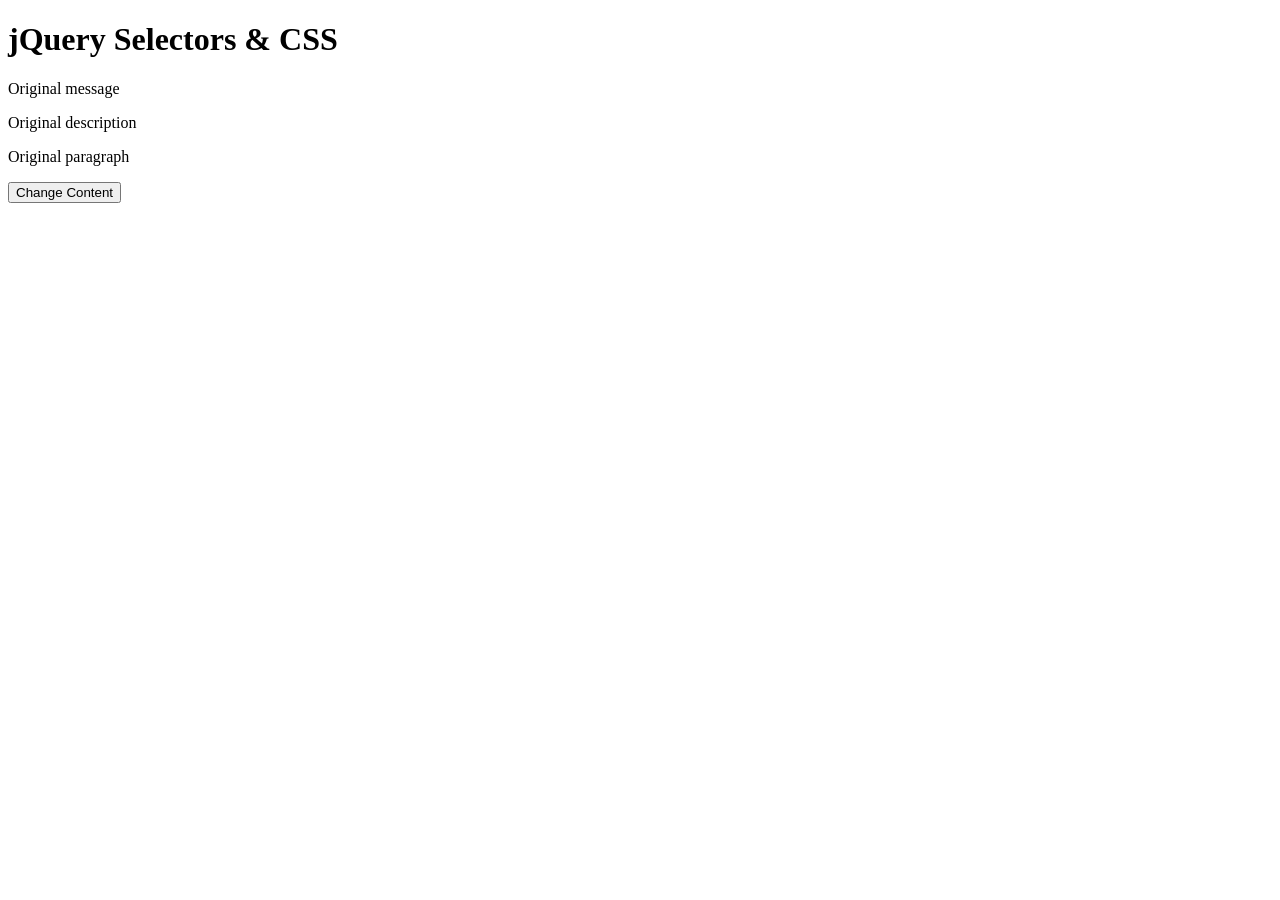
==== index.html @ 7b7e92f3 "feat: complete jQuery setup and selectors" ====
<!DOCTYPE html>
<html lang="en">
<head>
    <meta charset="UTF-8">
    <meta name="viewport" content="width=device-width, initial-scale=1.0">
    <title>Assignment 6 - jQuery</title>
    <link rel="stylesheet" href="style.css">
</head>
<body>

    <h1>jQuery Selectors & CSS</h1>
<p id="message">Original message</p>
<p class="description">Original description</p>
<p>Original paragraph</p>

<button id="changeBtn">Change Content</button>


   
    <script src="https://code.jquery.com/jquery-3.7.1.min.js">
    </script>

    <script src="script.js"></script>
</body>
</html>
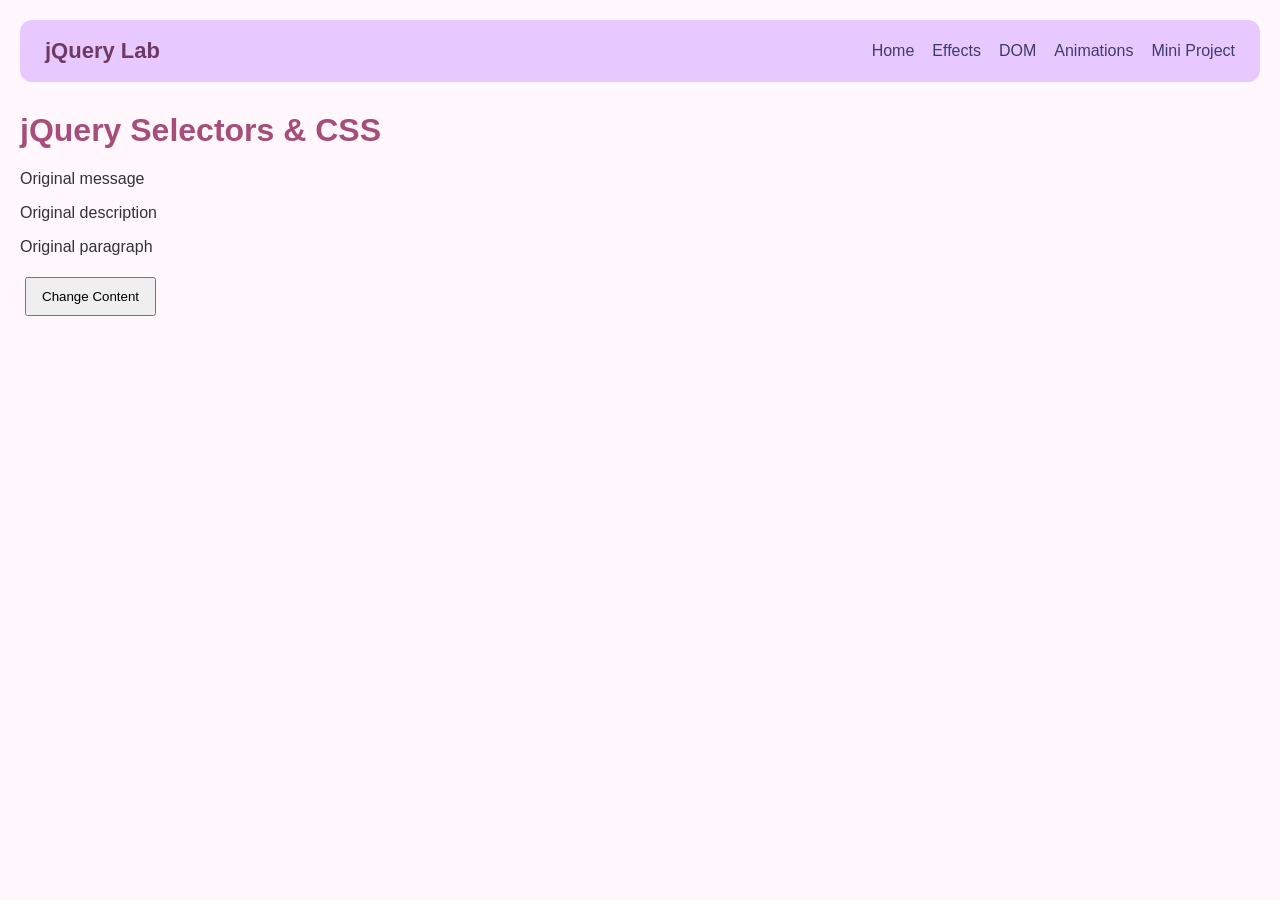
==== commit 16859d77: "docs: add README and finalize navigation and styling" ====
--- a/index.html
+++ b/index.html
@@ -7,6 +7,19 @@
     <link rel="stylesheet" href="style.css">
 </head>
 <body>
+    
+    <nav class="navbar">
+    <a href="index.html" class="logo">jQuery Lab</a>
+
+    <div class="nav-links">
+        <a href="index.html">Home</a>
+        <a href="effects.html">Effects</a>
+        <a href="dom.html">DOM</a>
+        <a href="animations.html">Animations</a>
+        <a href="project.html">Mini Project</a>
+    </div>
+</nav>
+
 
     <h1>jQuery Selectors & CSS</h1>
 <p id="message">Original message</p>
@@ -15,8 +28,6 @@
 
 <button id="changeBtn">Change Content</button>
 
-
-   
     <script src="https://code.jquery.com/jquery-3.7.1.min.js">
     </script>
 
--- a/style.css
+++ b/style.css
@@ -0,0 +1,142 @@
+#slidePanel {
+    background-color: #ffe4f2;
+    padding: 20px;
+    border-radius: 10px;
+    margin-top: 15px;
+    max-width: 400px;
+}
+
+.animationArea {
+    position: relative;
+    height: 300px;
+    border: 2px solid #ffc8dd;
+    border-radius: 10px;
+    margin-top: 20px;
+    overflow: hidden;
+}
+
+#animateBox {
+    width: 80px;
+    height: 80px;
+    background-color: #ff85b3;
+    position: absolute;
+    top: 20px;
+    left: 20px;
+    border-radius: 10px;
+}
+
+#sequenceBox {
+    width: 80px;
+    height: 80px;
+    background-color: #cdb4db;
+    position: absolute;
+    top: 20px;
+    left: 20px;
+    border-radius: 10px;
+}
+
+#combinedBox {
+    width: 80px;
+    height: 80px;
+    background-color: #a2d2ff;
+    position: absolute;
+    top: 20px;
+    left: 20px;
+    opacity: 1;
+    border-radius: 10px;
+}
+
+.accordion {
+    max-width: 650px;
+    margin: 30px auto;
+}
+
+.accordion-btn {
+    display: block;
+    width: 100%;
+    padding: 18px;
+    margin-top: 10px;
+    background-color: #d4c8ff;
+    border: none;
+    border-radius: 10px;
+    text-align: left;
+    font-size: 16px;
+    cursor: pointer;
+    transition: background-color 0.3s;
+}
+
+.accordion-btn:hover {
+    background-color: #eeafff;
+}
+
+.accordion-content {
+    display: none;
+    background-color: #fff0ff;
+    padding: 18px;
+    border-radius: 0 0 10px 10px;
+    line-height: 1.6;
+}
+
+
+
+.navbar {
+    display: flex;
+    justify-content: space-between;
+    align-items: center;
+    gap: 20px;
+    flex-wrap: wrap;
+    padding: 18px 25px;
+    background-color: #e7c8ff;
+    border-radius: 12px;
+    margin-bottom: 30px;
+}
+
+.logo {
+    font-size: 22px;
+    font-weight: bold;
+    color: #6d3b61;
+    text-decoration: none;
+}
+
+.nav-links {
+    display: flex;
+    gap: 18px;
+    flex-wrap: wrap;
+}
+
+.nav-links a {
+    color: #3f3b6d;
+    text-decoration: none;
+    font-weight: 500;
+}
+
+.nav-links a:hover {
+    color: #c333d6;
+    text-decoration: underline;
+}
+
+
+body {
+    font-family: Arial, sans-serif;
+    background-color: #fff7fc;
+    color: #333;
+    margin: 20px;
+}
+
+h1 {
+    color: #a64d79;
+}
+
+h2 {
+    color: #855476;
+}
+
+button {
+    padding: 10px 15px;
+    margin: 5px;
+    cursor: pointer;
+}
+
+hr {
+    margin: 30px 0;
+}
